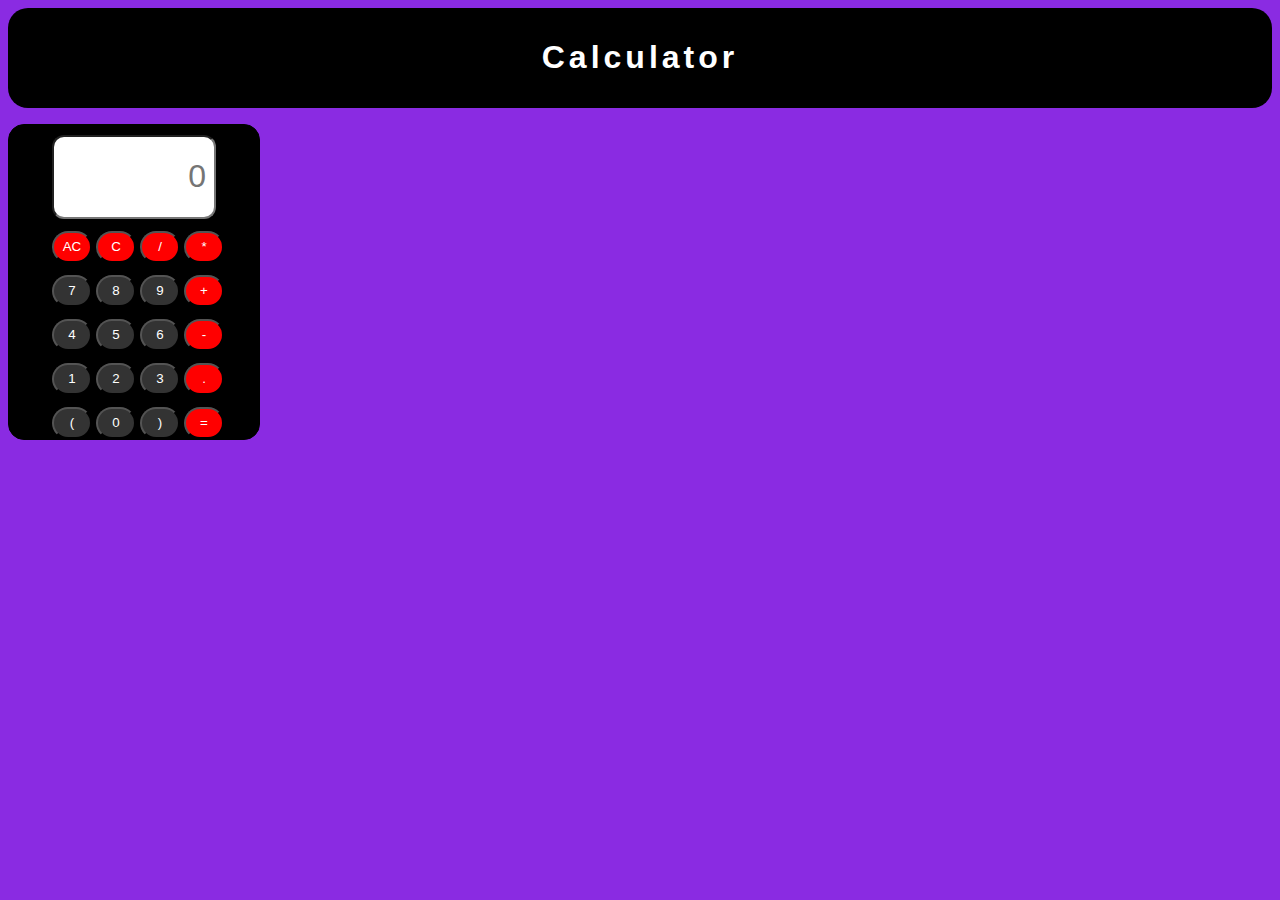
==== index.html @ 8385fd38 "Add files via upload" ====
<!DOCTYPE html>
<html lang="en">
<head>
    <meta charset="UTF-8">
    <meta http-equiv="X-UA-Compatible" content="IE=edge">
    <meta name="viewport" content="width=device-width, initial-scale=1.0">
    <title>Calculator</title>

    <link rel="stylesheet" href=".vscode/style.css">

    <link rel="stylesheet" href="./Script/script.JS">

    <link href="https://fonts.cdnfonts.com/css/boldka-script" rel="stylesheet">

</head>
<body>
    <header>
        <div class="pd">
        <h1 class="h1">Calculator</h1>
        </div>
        <!-- add: underline, animations to header and professional/neat font-family -->
    </header>
    <div class="container">
      <div class="calculator">

        <input type="text" class="screen" id="screen" placeholder="0">

        <button class="symbol ee" onclick="erase ()">AC</button>
        <button class="symbol ee" onclick="erase ()">C</button>
        <button class="symbol ee" onclick="show ('/')">/</button>
        <button class="symbol ee" onclick="show ('*')">*</button>

        
        <button class="number rr" onclick="show('7')">7</button>
        <button class="number rr" onclick="show('8')">8</button>
        <button class="number rr" onclick="show('9')">9</button>
        <button class="symbol ee" onclick="show('+')">+</button>
        

        <button class="number rr" onclick="show('4')">4</button>
        <button class="number rr" onclick="show('5')">5</button>
        <button class="number rr" onclick="show('6')">6</button>
        <button class="symbol ee" onclick="show('-')">-</button>
        
        
        <button class="number rr" onclick="show('1')">1</button>
        <button class="number rr" onclick="show('2')">2</button>
        <button class="number rr" onclick="show('3')">3</button>
        

        <button class="symbol ee" onclick="show('.')">.</button>
        <button class="symbol rr" onclick="show('(')">(</button>
        <button class="number rr" onclick="show('0')">0</button>
        <button class="symbol rr" onclick="show(')')">)</button>
        <button class="symbol ee wd" onclick="calc('')">=</button>
      </div>   
    </div> 
      <script src="./Script/script.JS"></script>
</body>
</html>
---- .vscode/style.css ----
body {
    background-color: blueviolet;
}

.container {
    align-content: center;
    justify-content: center;
}

.pd {
    padding: 10px;
    border-radius: 20px;
    background-color: #000000;
    margin-bottom: 16px;
}

.h1 {
    text-align: center;
    animation: shadow 6s infinite;
    color: rgb(255, 255, 255);
    font-family: 'Boldka Script', sans-serif;
    letter-spacing: 4px;
    font-size: xx-large
}

@import url('https://fonts.cdnfonts.com/css/boldka-script');

@keyframes shadow {
    0%{text-shadow: #000000 0 0 20px;}
    25%{text-shadow: #ff0000 0 0 20px;}
    50%{text-shadow: #ffffff 0 0 20px;}
    75%{text-shadow: #b2ac00 0 0 20px;}
    100%{text-shadow: #1eff00 0 0 20px;}
}

.calculator {
    display: grid;
    grid-template-columns: repeat(4, 2rem);
    gap: .75rem;
    width: 250px;
    border: 1px solid #000000;
    border-radius: 1rem;
    background-color: rgb(0, 0, 0);
    justify-content: center;
    align-items: center;
}

.wd{
    height: 32px;
    width: 60px;
}

.screen {
    grid-column: 1 / 5;
    border-radius: .75rem;
    font-size: 2rem;
    height: 4rem;
    color: rgb(0, 0, 0);
    background-color: rgb(255, 255, 255);
    text-align: end;
    padding: .5rem;
    margin-top: 10px;
}

.rr {
    border-radius: 80px;
    width: 40px;
    height: 32px;
    background-color: #333;
    color: white;
}

.ee {
    border-radius: 80px;
    width: 40px;
    height: 32px;
    background-color: #ff0000;
    color: white;
}
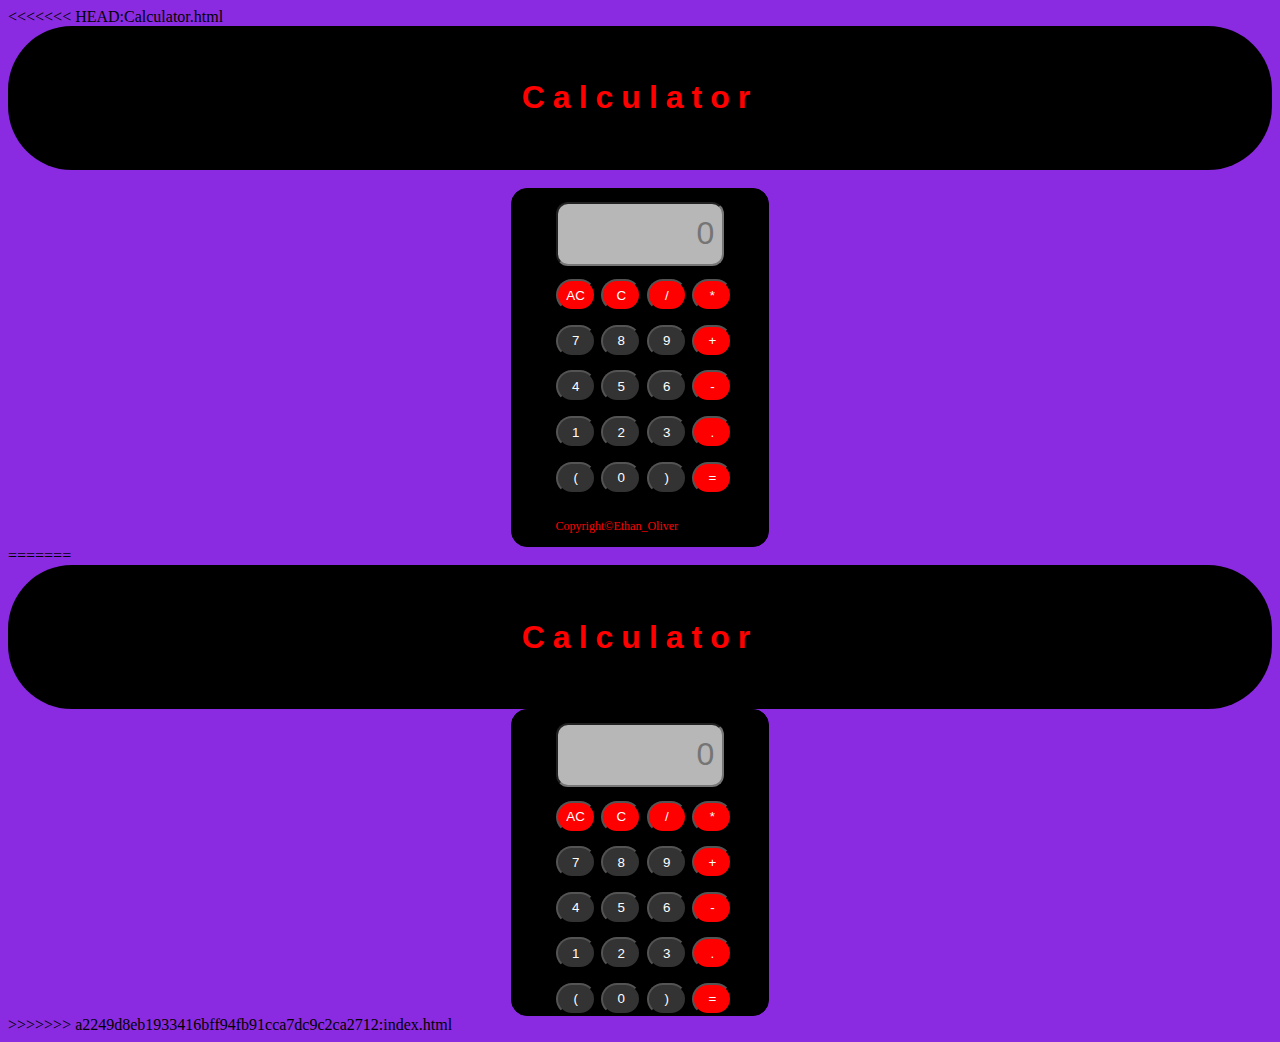
==== commit bb590835: "first commit" ====
--- a/index.html
+++ b/index.html
@@ -1,60 +1,124 @@
-<!DOCTYPE html>
-<html lang="en">
-<head>
-    <meta charset="UTF-8">
-    <meta http-equiv="X-UA-Compatible" content="IE=edge">
-    <meta name="viewport" content="width=device-width, initial-scale=1.0">
-    <title>Calculator</title>
-
-    <link rel="stylesheet" href=".vscode/style.css">
-
-    <link rel="stylesheet" href="./Script/script.JS">
-
-    <link href="https://fonts.cdnfonts.com/css/boldka-script" rel="stylesheet">
-
-</head>
-<body>
-    <header>
-        <div class="pd">
-        <h1 class="h1">Calculator</h1>
-        </div>
-        <!-- add: underline, animations to header and professional/neat font-family -->
-    </header>
-    <div class="container">
-      <div class="calculator">
-
-        <input type="text" class="screen" id="screen" placeholder="0">
-
-        <button class="symbol ee" onclick="erase ()">AC</button>
-        <button class="symbol ee" onclick="erase ()">C</button>
-        <button class="symbol ee" onclick="show ('/')">/</button>
-        <button class="symbol ee" onclick="show ('*')">*</button>
-
-        
-        <button class="number rr" onclick="show('7')">7</button>
-        <button class="number rr" onclick="show('8')">8</button>
-        <button class="number rr" onclick="show('9')">9</button>
-        <button class="symbol ee" onclick="show('+')">+</button>
-        
-
-        <button class="number rr" onclick="show('4')">4</button>
-        <button class="number rr" onclick="show('5')">5</button>
-        <button class="number rr" onclick="show('6')">6</button>
-        <button class="symbol ee" onclick="show('-')">-</button>
-        
-        
-        <button class="number rr" onclick="show('1')">1</button>
-        <button class="number rr" onclick="show('2')">2</button>
-        <button class="number rr" onclick="show('3')">3</button>
-        
-
-        <button class="symbol ee" onclick="show('.')">.</button>
-        <button class="symbol rr" onclick="show('(')">(</button>
-        <button class="number rr" onclick="show('0')">0</button>
-        <button class="symbol rr" onclick="show(')')">)</button>
-        <button class="symbol ee wd" onclick="calc('')">=</button>
-      </div>   
-    </div> 
-      <script src="./Script/script.JS"></script>
-</body>
+<<<<<<< HEAD:Calculator.html
+<!DOCTYPE html>
+<html lang="en">
+<head>
+    <meta charset="UTF-8">
+    <meta http-equiv="X-UA-Compatible" content="IE=edge">
+    <meta name="viewport" content="width=device-width, initial-scale=1.0">
+    <title>Calculator</title>
+
+    <link rel="stylesheet" href=".vscode/style.css">
+
+    <link rel="stylesheet" href="./Script/script.JS">
+
+    <link href="https://fonts.cdnfonts.com/css/boldka-script" rel="stylesheet">
+
+</head>
+<body>
+    <header>
+        <div class="pd">
+        <h1 class="h1">Calculator</h1>
+        </div>
+        <br>
+        <!-- add: underline, animations to header and professional/neat font-family -->
+    </header>
+    <div class="container">
+      <div class="calculator">
+
+        <input type="text" class="screen" id="screen" placeholder="0">
+
+        <button class="symbol ee" onclick="erase ()">AC</button>
+        <button class="symbol ee" onclick="erase ()">C</button>
+        <button class="symbol ee" onclick="show ('/')">/</button>
+        <button class="symbol ee" onclick="show ('*')">*</button>
+
+        
+        <button class="number rr" onclick="show('7')">7</button>
+        <button class="number rr" onclick="show('8')">8</button>
+        <button class="number rr" onclick="show('9')">9</button>
+        <button class="symbol ee" onclick="show('+')">+</button>
+        
+
+        <button class="number rr" onclick="show('4')">4</button>
+        <button class="number rr" onclick="show('5')">5</button>
+        <button class="number rr" onclick="show('6')">6</button>
+        <button class="symbol ee" onclick="show('-')">-</button>
+        
+        
+        <button class="number rr" onclick="show('1')">1</button>
+        <button class="number rr" onclick="show('2')">2</button>
+        <button class="number rr" onclick="show('3')">3</button>
+        
+
+        <button class="symbol ee" onclick="show('.')">.</button>
+        <button class="symbol rr" onclick="show('(')">(</button>
+        <button class="number rr" onclick="show('0')">0</button>
+        <button class="symbol rr" onclick="show(')')">)</button>
+        <button class="symbol ee wd" onclick="calc('')">=</button>
+        <p class="txt-sml">Copyright&#169;Ethan_Oliver</p>
+      </div>   
+    </div> 
+      <script src="./Script/script.JS"></script>
+</body>
+=======
+<!DOCTYPE html>
+<html lang="en">
+<head>
+    <meta charset="UTF-8">
+    <meta http-equiv="X-UA-Compatible" content="IE=edge">
+    <meta name="viewport" content="width=device-width, initial-scale=1.0">
+    <title>Calculator</title>
+
+    <link rel="stylesheet" href=".vscode/style.css">
+
+    <link rel="stylesheet" href="./Script/script.JS">
+
+    <link href="https://fonts.cdnfonts.com/css/boldka-script" rel="stylesheet">
+
+</head>
+<body>
+    <header>
+        <div class="pd">
+        <h1 class="h1">Calculator</h1>
+        </div>
+        <!-- add: underline, animations to header and professional/neat font-family -->
+    </header>
+    <div class="container">
+      <div class="calculator">
+
+        <input type="text" class="screen" id="screen" placeholder="0">
+
+        <button class="symbol ee" onclick="erase ()">AC</button>
+        <button class="symbol ee" onclick="erase ()">C</button>
+        <button class="symbol ee" onclick="show ('/')">/</button>
+        <button class="symbol ee" onclick="show ('*')">*</button>
+
+        
+        <button class="number rr" onclick="show('7')">7</button>
+        <button class="number rr" onclick="show('8')">8</button>
+        <button class="number rr" onclick="show('9')">9</button>
+        <button class="symbol ee" onclick="show('+')">+</button>
+        
+
+        <button class="number rr" onclick="show('4')">4</button>
+        <button class="number rr" onclick="show('5')">5</button>
+        <button class="number rr" onclick="show('6')">6</button>
+        <button class="symbol ee" onclick="show('-')">-</button>
+        
+        
+        <button class="number rr" onclick="show('1')">1</button>
+        <button class="number rr" onclick="show('2')">2</button>
+        <button class="number rr" onclick="show('3')">3</button>
+        
+
+        <button class="symbol ee" onclick="show('.')">.</button>
+        <button class="symbol rr" onclick="show('(')">(</button>
+        <button class="number rr" onclick="show('0')">0</button>
+        <button class="symbol rr" onclick="show(')')">)</button>
+        <button class="symbol ee wd" onclick="calc('')">=</button>
+      </div>   
+    </div> 
+      <script src="./Script/script.JS"></script>
+</body>
+>>>>>>> a2249d8eb1933416bff94fb91cca7dc9c2ca2712:index.html
 </html>--- a/.vscode/style.css
+++ b/.vscode/style.css
@@ -3,41 +3,47 @@
 }
 
 .container {
-    align-content: center;
+    display: flex;
+    align-items: center;
     justify-content: center;
 }
 
 .pd {
-    padding: 10px;
-    border-radius: 20px;
+    padding: 2rem;
+    border-radius: 4rem;
     background-color: #000000;
-    margin-bottom: 16px;
+    
+}
+
+.txt-sml {
+    color: rgb(255, 0, 0);
+    font-size: 12px;
 }
 
 .h1 {
     text-align: center;
     animation: shadow 6s infinite;
-    color: rgb(255, 255, 255);
+    color: rgb(255, 0, 0);
     font-family: 'Boldka Script', sans-serif;
-    letter-spacing: 4px;
+    letter-spacing: .5rem;
     font-size: xx-large
 }
 
 @import url('https://fonts.cdnfonts.com/css/boldka-script');
 
 @keyframes shadow {
-    0%{text-shadow: #000000 0 0 20px;}
-    25%{text-shadow: #ff0000 0 0 20px;}
-    50%{text-shadow: #ffffff 0 0 20px;}
-    75%{text-shadow: #b2ac00 0 0 20px;}
-    100%{text-shadow: #1eff00 0 0 20px;}
+    0%{text-shadow: #000000 0 0 15px;}
+    25%{text-shadow: #ff0000 0 0 15px;}
+    50%{text-shadow: #ffffff 0 0 15px;}
+    75%{text-shadow: #b2ac00 0 0 15px;}
+    100%{text-shadow: #1eff00 0 0 15px;}
 }
 
 .calculator {
     display: grid;
     grid-template-columns: repeat(4, 2rem);
-    gap: .75rem;
-    width: 250px;
+    gap: .85rem;
+    width: 16rem;
     border: 1px solid #000000;
     border-radius: 1rem;
     background-color: rgb(0, 0, 0);
@@ -46,8 +52,8 @@
 }
 
 .wd{
-    height: 32px;
-    width: 60px;
+    height: 1rem;
+    width: 2rem;
 }
 
 .screen {
@@ -56,10 +62,10 @@
     font-size: 2rem;
     height: 4rem;
     color: rgb(0, 0, 0);
-    background-color: rgb(255, 255, 255);
+    background-color: rgb(183, 183, 183);
     text-align: end;
     padding: .5rem;
-    margin-top: 10px;
+    margin-top: .8rem;
 }
 
 .rr {
--- a/.vscode/style.css
+++ b/.vscode/style.css
@@ -3,41 +3,47 @@
 }
 
 .container {
-    align-content: center;
+    display: flex;
+    align-items: center;
     justify-content: center;
 }
 
 .pd {
-    padding: 10px;
-    border-radius: 20px;
+    padding: 2rem;
+    border-radius: 4rem;
     background-color: #000000;
-    margin-bottom: 16px;
+    
+}
+
+.txt-sml {
+    color: rgb(255, 0, 0);
+    font-size: 12px;
 }
 
 .h1 {
     text-align: center;
     animation: shadow 6s infinite;
-    color: rgb(255, 255, 255);
+    color: rgb(255, 0, 0);
     font-family: 'Boldka Script', sans-serif;
-    letter-spacing: 4px;
+    letter-spacing: .5rem;
     font-size: xx-large
 }
 
 @import url('https://fonts.cdnfonts.com/css/boldka-script');
 
 @keyframes shadow {
-    0%{text-shadow: #000000 0 0 20px;}
-    25%{text-shadow: #ff0000 0 0 20px;}
-    50%{text-shadow: #ffffff 0 0 20px;}
-    75%{text-shadow: #b2ac00 0 0 20px;}
-    100%{text-shadow: #1eff00 0 0 20px;}
+    0%{text-shadow: #000000 0 0 15px;}
+    25%{text-shadow: #ff0000 0 0 15px;}
+    50%{text-shadow: #ffffff 0 0 15px;}
+    75%{text-shadow: #b2ac00 0 0 15px;}
+    100%{text-shadow: #1eff00 0 0 15px;}
 }
 
 .calculator {
     display: grid;
     grid-template-columns: repeat(4, 2rem);
-    gap: .75rem;
-    width: 250px;
+    gap: .85rem;
+    width: 16rem;
     border: 1px solid #000000;
     border-radius: 1rem;
     background-color: rgb(0, 0, 0);
@@ -46,8 +52,8 @@
 }
 
 .wd{
-    height: 32px;
-    width: 60px;
+    height: 1rem;
+    width: 2rem;
 }
 
 .screen {
@@ -56,10 +62,10 @@
     font-size: 2rem;
     height: 4rem;
     color: rgb(0, 0, 0);
-    background-color: rgb(255, 255, 255);
+    background-color: rgb(183, 183, 183);
     text-align: end;
     padding: .5rem;
-    margin-top: 10px;
+    margin-top: .8rem;
 }
 
 .rr {
